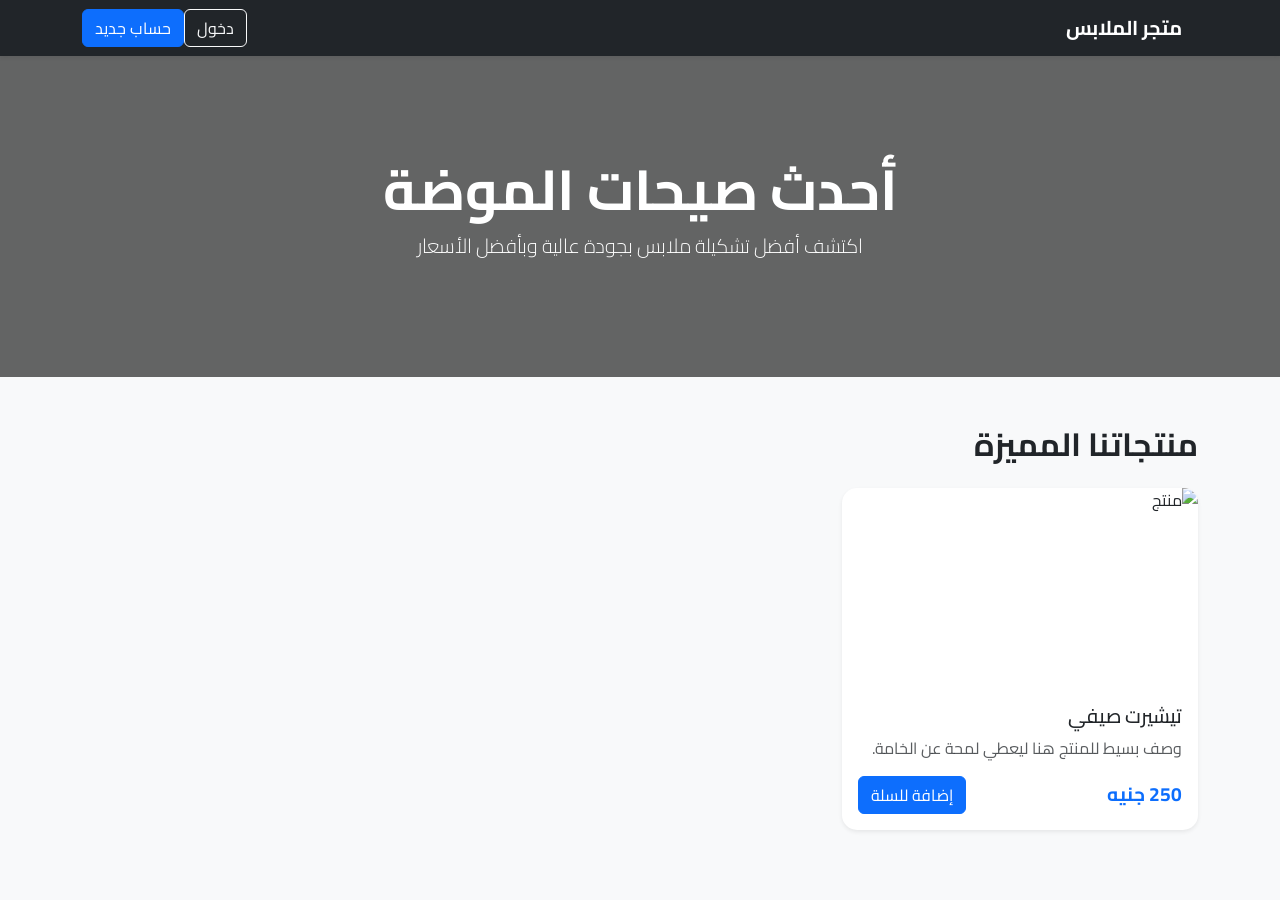
==== frontend/index.html @ d0ce9e86 "- fix File Structure - building frontend Desktop" ====
<!DOCTYPE html>
<html lang="ar" dir="rtl">
<head>
    <meta charset="UTF-8">
    <meta name="viewport" content="width=device-width, initial-scale=1.0">
    <title>متجري - الصفحة الرئيسية</title>
    <link href="https://fonts.googleapis.com/css2?family=Cairo:wght@300;400;700&display=swap" rel="stylesheet">
    <link href="https://cdn.jsdelivr.net/npm/bootstrap@5.3.0/dist/css/bootstrap.min.css" rel="stylesheet">
    <style>
        body { font-family: 'Cairo', sans-serif; background-color: #f8f9fa; }
        .hero { background: linear-gradient(rgba(0,0,0,0.6), rgba(0,0,0,0.6)), url('https://via.placeholder.com/1200x400'); background-size: cover; color: white; padding: 100px 0; text-align: center; }
        
        /* تصميم الكارد الاحترافي */
        .product-card { border: none; border-radius: 15px; transition: transform 0.3s ease, box-shadow 0.3s ease; overflow: hidden; }
        .product-card:hover { transform: translateY(-10px); box-shadow: 0 10px 20px rgba(0,0,0,0.15); }
        .product-card img { height: 200px; object-fit: cover; }
        .price-tag { font-size: 1.2rem; color: #0d6efd; font-weight: bold; }
    </style>
</head>
<body>

<nav class="navbar navbar-expand-lg navbar-dark bg-dark shadow-sm">
    <div class="container">
        <a class="navbar-brand fw-bold" href="#">متجر الملابس</a>
        <div class="d-flex">
            <a href="login.html" class="btn btn-outline-light me-2">دخول</a>
            <a href="signup.html" class="btn btn-primary">حساب جديد</a>
        </div>
    </div>
</nav>

<div class="hero">
    <div class="container">
        <h1 class="display-4 fw-bold">أحدث صيحات الموضة</h1>
        <p class="lead">اكتشف أفضل تشكيلة ملابس بجودة عالية وبأفضل الأسعار</p>
    </div>
</div>

<div class="container my-5">
    <h2 class="mb-4 fw-bold">منتجاتنا المميزة</h2>
    <div class="row row-cols-1 row-cols-md-3 g-4" id="products-container">
        
        <div class="col">
            <div class="card h-100 product-card shadow-sm">
                <img src="https://via.placeholder.com/300" class="card-img-top" alt="منتج">
                <div class="card-body">
                    <h5 class="card-title">تيشيرت صيفي</h5>
                    <p class="card-text text-muted">وصف بسيط للمنتج هنا ليعطي لمحة عن الخامة.</p>
                    <div class="d-flex justify-content-between align-items-center">
                        <span class="price-tag">250 جنيه</span>
                        <button class="btn btn-primary">إضافة للسلة</button>
                    </div>
                </div>
            </div>
        </div>
        
    </div>
</div>

</body>
</html>
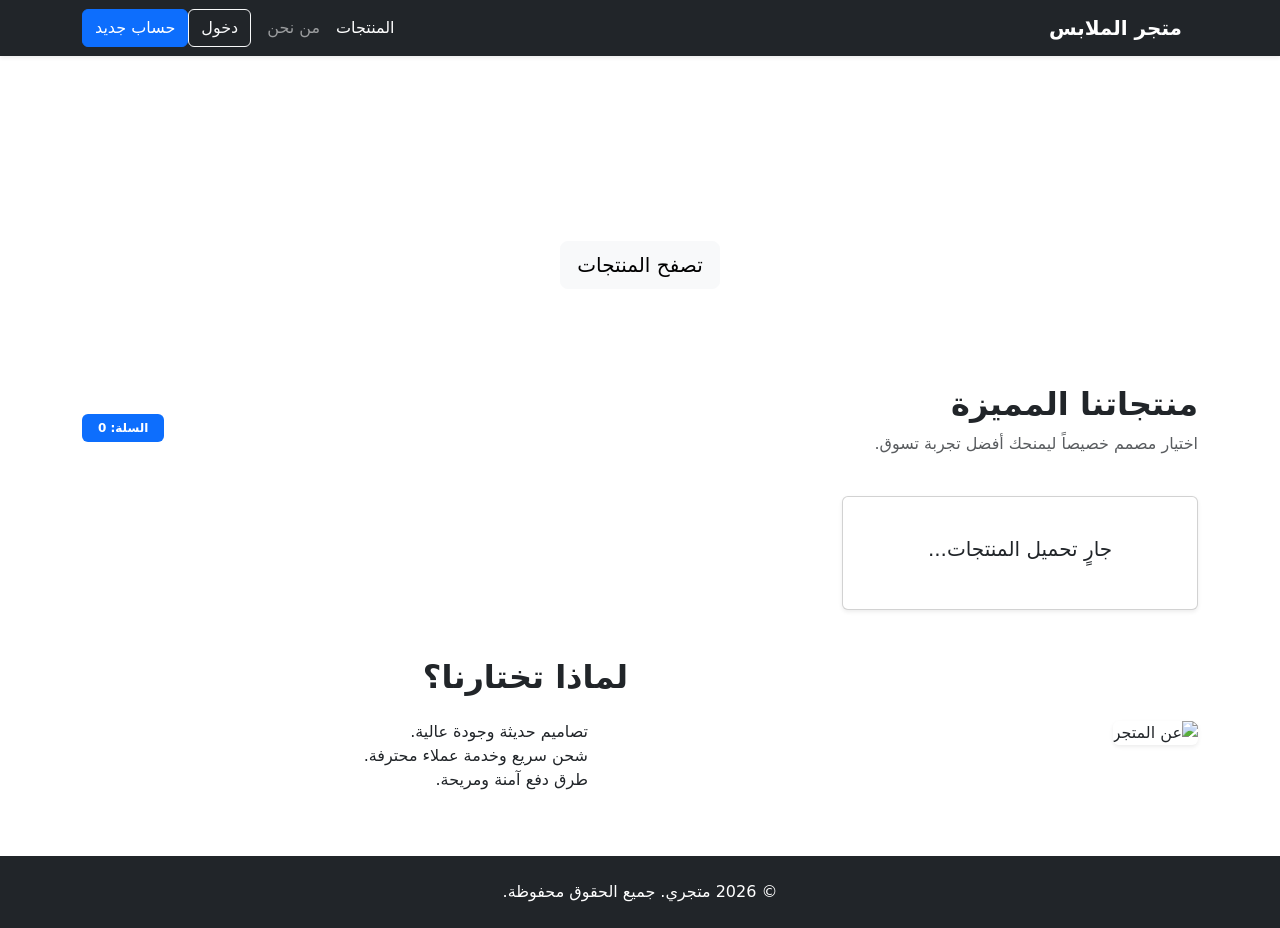
==== commit c43015ea: "Refactor code structure for improved readability and maintainability" ====
--- a/frontend/index.html
+++ b/frontend/index.html
@@ -6,56 +6,80 @@
     <title>متجري - الصفحة الرئيسية</title>
     <link href="https://fonts.googleapis.com/css2?family=Cairo:wght@300;400;700&display=swap" rel="stylesheet">
     <link href="https://cdn.jsdelivr.net/npm/bootstrap@5.3.0/dist/css/bootstrap.min.css" rel="stylesheet">
-    <style>
-        body { font-family: 'Cairo', sans-serif; background-color: #f8f9fa; }
-        .hero { background: linear-gradient(rgba(0,0,0,0.6), rgba(0,0,0,0.6)), url('https://via.placeholder.com/1200x400'); background-size: cover; color: white; padding: 100px 0; text-align: center; }
-        
-        /* تصميم الكارد الاحترافي */
-        .product-card { border: none; border-radius: 15px; transition: transform 0.3s ease, box-shadow 0.3s ease; overflow: hidden; }
-        .product-card:hover { transform: translateY(-10px); box-shadow: 0 10px 20px rgba(0,0,0,0.15); }
-        .product-card img { height: 200px; object-fit: cover; }
-        .price-tag { font-size: 1.2rem; color: #0d6efd; font-weight: bold; }
-    </style>
+    <link rel="stylesheet" href="/static/css/style.css">
 </head>
 <body>
 
 <nav class="navbar navbar-expand-lg navbar-dark bg-dark shadow-sm">
     <div class="container">
         <a class="navbar-brand fw-bold" href="#">متجر الملابس</a>
-        <div class="d-flex">
-            <a href="login.html" class="btn btn-outline-light me-2">دخول</a>
-            <a href="signup.html" class="btn btn-primary">حساب جديد</a>
+        <button class="navbar-toggler" type="button" data-bs-toggle="collapse" data-bs-target="#mainNavbar" aria-controls="mainNavbar" aria-expanded="false" aria-label="Toggle navigation">
+            <span class="navbar-toggler-icon"></span>
+        </button>
+        <div class="collapse navbar-collapse" id="mainNavbar">
+            <ul class="navbar-nav me-auto mb-2 mb-lg-0">
+                <li class="nav-item"><a class="nav-link active" href="#products-section">المنتجات</a></li>
+                <li class="nav-item"><a class="nav-link" href="#about-section">من نحن</a></li>
+            </ul>
+            <div class="d-flex">
+                <a href="/login" class="btn btn-outline-light me-2">دخول</a>
+                <a href="/signup" class="btn btn-primary">حساب جديد</a>
+            </div>
         </div>
     </div>
 </nav>
 
-<div class="hero">
+<section class="hero py-5 text-center text-white">
     <div class="container">
         <h1 class="display-4 fw-bold">أحدث صيحات الموضة</h1>
-        <p class="lead">اكتشف أفضل تشكيلة ملابس بجودة عالية وبأفضل الأسعار</p>
+        <p class="lead">اكتشف أفضل تشكيلة ملابس بجودة عالية وبأفضل الأسعار.</p>
+        <a href="#products-section" class="btn btn-light btn-lg mt-3">تصفح المنتجات</a>
     </div>
-</div>
+</section>
 
-<div class="container my-5">
-    <h2 class="mb-4 fw-bold">منتجاتنا المميزة</h2>
+<section class="container my-5" id="products-section">
+    <div class="d-flex justify-content-between align-items-center mb-4">
+        <div>
+            <h2 class="fw-bold">منتجاتنا المميزة</h2>
+            <p class="text-muted">اختيار مصمم خصيصاً ليمنحك أفضل تجربة تسوق.</p>
+        </div>
+        <div class="badge bg-primary py-2 px-3" id="cart-count">السلة: 0</div>
+    </div>
+
     <div class="row row-cols-1 row-cols-md-3 g-4" id="products-container">
-        
         <div class="col">
-            <div class="card h-100 product-card shadow-sm">
-                <img src="https://via.placeholder.com/300" class="card-img-top" alt="منتج">
+            <div class="card h-100 product-card shadow-sm text-center p-4">
                 <div class="card-body">
-                    <h5 class="card-title">تيشيرت صيفي</h5>
-                    <p class="card-text text-muted">وصف بسيط للمنتج هنا ليعطي لمحة عن الخامة.</p>
-                    <div class="d-flex justify-content-between align-items-center">
-                        <span class="price-tag">250 جنيه</span>
-                        <button class="btn btn-primary">إضافة للسلة</button>
-                    </div>
+                    <h5 class="card-title">جارٍ تحميل المنتجات...</h5>
                 </div>
             </div>
         </div>
-        
     </div>
-</div>
+</section>
 
+<section class="container my-5" id="about-section">
+    <div class="row align-items-center gy-4">
+        <div class="col-lg-6">
+            <img src="https://images.unsplash.com/photo-1526170375885-4d8ecf77b99f?auto=format&fit=crop&w=900&q=80" alt="عن المتجر" class="img-fluid rounded shadow-sm">
+        </div>
+        <div class="col-lg-6">
+            <h2 class="fw-bold">لماذا تختارنا؟</h2>
+            <ul class="list-unstyled mt-4 feature-list">
+                <li>تصاميم حديثة وجودة عالية.</li>
+                <li>شحن سريع وخدمة عملاء محترفة.</li>
+                <li>طرق دفع آمنة ومريحة.</li>
+            </ul>
+        </div>
+    </div>
+</section>
+
+<footer class="bg-dark text-white py-4">
+    <div class="container text-center">
+        <p class="mb-0">© 2026 متجري. جميع الحقوق محفوظة.</p>
+    </div>
+</footer>
+
+<script src="https://cdn.jsdelivr.net/npm/bootstrap@5.3.0/dist/js/bootstrap.bundle.min.js"></script>
+<script src="/static/js/main.js"></script>
 </body>
 </html>
